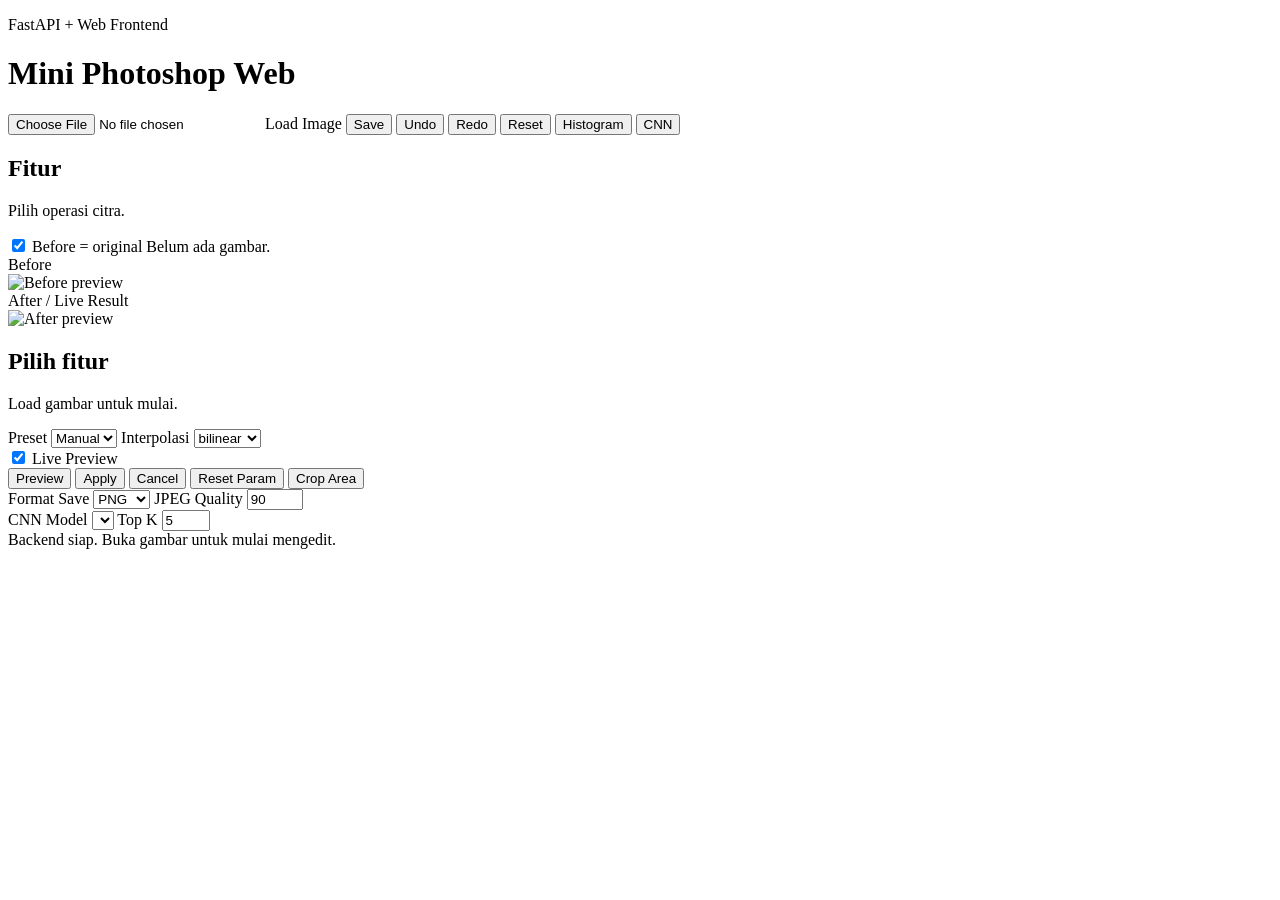
==== frontend/index.html @ 6073e24d "Add favicon and configuration files feat: Introduce favicon for the Mini Photoshop web application f" ====
<!doctype html>
<html lang="id">
<head>
  <meta charset="utf-8" />
  <meta name="viewport" content="width=device-width, initial-scale=1" />
  <title>Mini Photoshop Web</title>
  <link rel="stylesheet" href="/static/styles.css" />
  <link rel="shortcut icon" href="favicon.ico" type="image/x-icon">
</head>
<body>
  <header class="topbar">
    <div>
      <p class="eyebrow">FastAPI + Web Frontend</p>
      <h1>Mini Photoshop Web</h1>
    </div>
    <div class="toolbar">
      <label class="file-button">
        <input id="fileInput" type="file" accept="image/*" />
        Load Image
      </label>
      <button id="saveBtn" type="button">Save</button>
      <button id="undoBtn" type="button">Undo</button>
      <button id="redoBtn" type="button">Redo</button>
      <button id="resetBtn" type="button">Reset</button>
      <button id="histBtn" type="button">Histogram</button>
      <button id="cnnBtn" type="button">CNN</button>
    </div>
  </header>

  <main class="workspace">
    <aside class="sidebar">
      <div class="panel-heading">
        <h2>Fitur</h2>
        <p>Pilih operasi citra.</p>
      </div>
      <div id="featureList" class="feature-list"></div>
    </aside>

    <section class="preview-panel">
      <div class="preview-options">
        <label><input id="showOriginalBefore" type="checkbox" checked /> Before = original</label>
        <span id="imageInfo">Belum ada gambar.</span>
      </div>
      <div class="preview-grid">
        <article class="image-card">
          <div class="card-title">Before</div>
          <div class="image-stage"><img id="beforeImage" alt="Before preview" /></div>
        </article>
        <article class="image-card">
          <div class="card-title">After / Live Result</div>
          <div id="afterStage" class="image-stage crop-stage">
            <img id="afterImage" alt="After preview" />
            <div id="cropBox" class="crop-box hidden"></div>
          </div>
        </article>
      </div>
    </section>

    <aside class="controls-panel">
      <div class="panel-heading">
        <h2 id="featureTitle">Pilih fitur</h2>
        <p id="featureDesc">Load gambar untuk mulai.</p>
      </div>

      <div class="control-row two-cols">
        <label>
          Preset
          <select id="presetSelect"><option>Manual</option></select>
        </label>
        <label>
          Interpolasi
          <select id="interpolationSelect">
            <option value="bilinear">bilinear</option>
            <option value="nearest">nearest</option>
          </select>
        </label>
      </div>

      <label class="check-row"><input id="livePreview" type="checkbox" checked /> Live Preview</label>
      <div id="controlsContainer" class="controls-container"></div>

      <div class="actions-grid">
        <button id="previewBtn" type="button">Preview</button>
        <button id="applyBtn" type="button">Apply</button>
        <button id="cancelBtn" type="button">Cancel</button>
        <button id="resetParamBtn" type="button">Reset Param</button>
        <button id="cropBtn" type="button">Crop Area</button>
      </div>

      <div class="save-box">
        <label>
          Format Save
          <select id="saveFormat">
            <option value="PNG">PNG</option>
            <option value="JPEG">JPEG</option>
            <option value="BMP">BMP</option>
            <option value="TIFF">TIFF</option>
          </select>
        </label>
        <label>
          JPEG Quality
          <input id="jpegQuality" type="number" min="1" max="100" value="90" />
        </label>
      </div>

      <div class="save-box">
        <label>
          CNN Model
          <select id="cnnModel"></select>
        </label>
        <label>
          Top K
          <input id="cnnTopK" type="number" min="1" max="10" value="5" />
        </label>
      </div>
    </aside>
  </main>

  <footer class="statusbar">
    <span id="statusText">Backend siap. Buka gambar untuk mulai mengedit.</span>
  </footer>

  <dialog id="histDialog" class="modal">
    <div class="modal-head">
      <h2>Histogram Before vs After</h2>
      <button id="closeHist" type="button">Tutup</button>
    </div>
    <canvas id="histCanvas" width="980" height="520"></canvas>
  </dialog>

  <dialog id="cnnDialog" class="modal small-modal">
    <div class="modal-head">
      <h2>CNN Object Recognition</h2>
      <button id="closeCnn" type="button">Tutup</button>
    </div>
    <div id="cnnOutput" class="cnn-output"></div>
  </dialog>

  <script src="/static/app.js"></script>
</body>
</html>
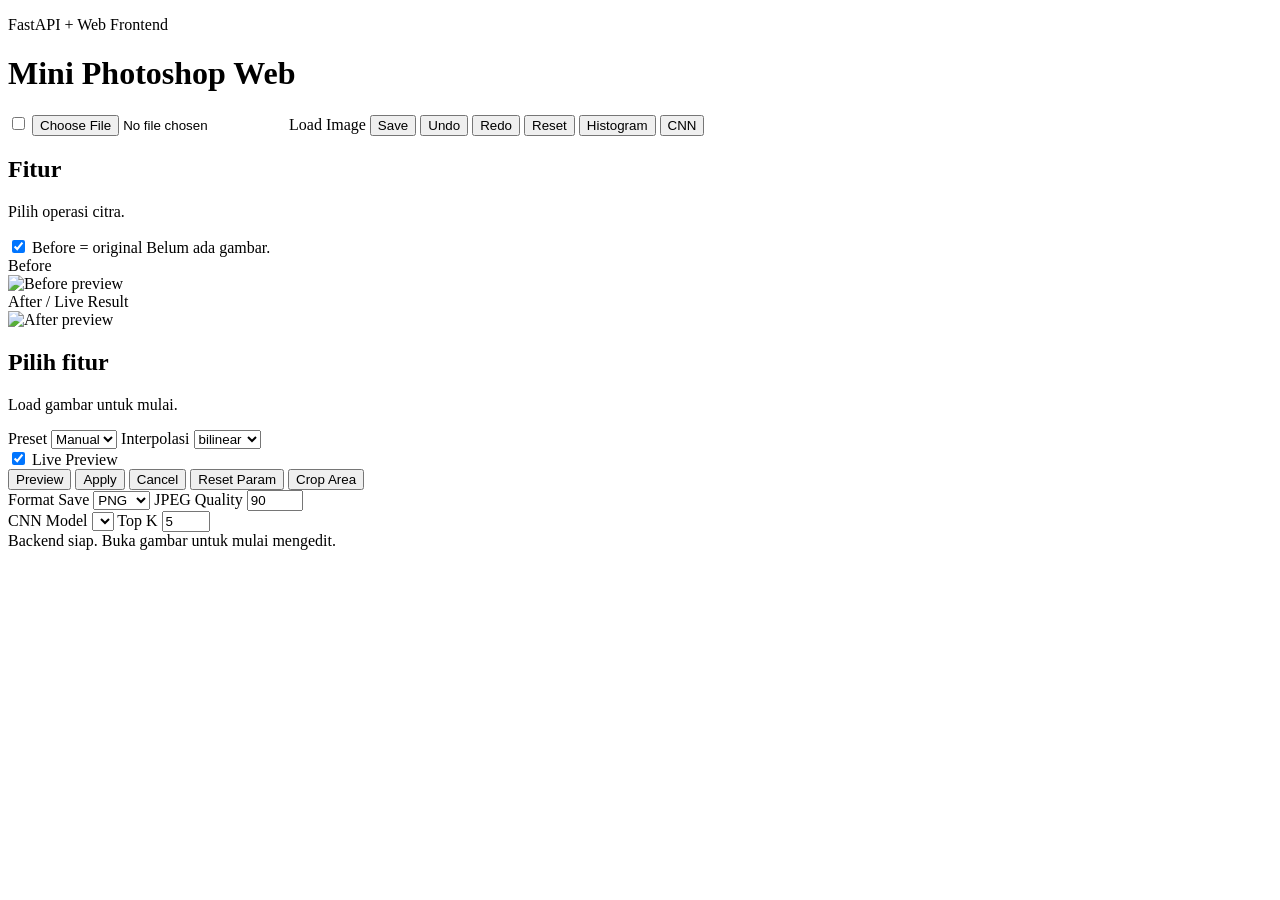
==== commit 2c06bffd: "Merge pull request #2 from thierryudha/main added switch theme feature" ====
--- a/frontend/index.html
+++ b/frontend/index.html
@@ -14,10 +14,15 @@
       <h1>Mini Photoshop Web</h1>
     </div>
     <div class="toolbar">
+      <label class="theme-switch" title="Toggle light / dark">
+        <input id="themeToggle" type="checkbox" />
+        <span class="track"><span class="thumb"></span></span>
+      </label>
       <label class="file-button">
         <input id="fileInput" type="file" accept="image/*" />
         Load Image
       </label>
+      <!-- Theme toggle -->
       <button id="saveBtn" type="button">Save</button>
       <button id="undoBtn" type="button">Undo</button>
       <button id="redoBtn" type="button">Redo</button>
@@ -25,6 +30,7 @@
       <button id="histBtn" type="button">Histogram</button>
       <button id="cnnBtn" type="button">CNN</button>
     </div>
+    
   </header>
 
   <main class="workspace">
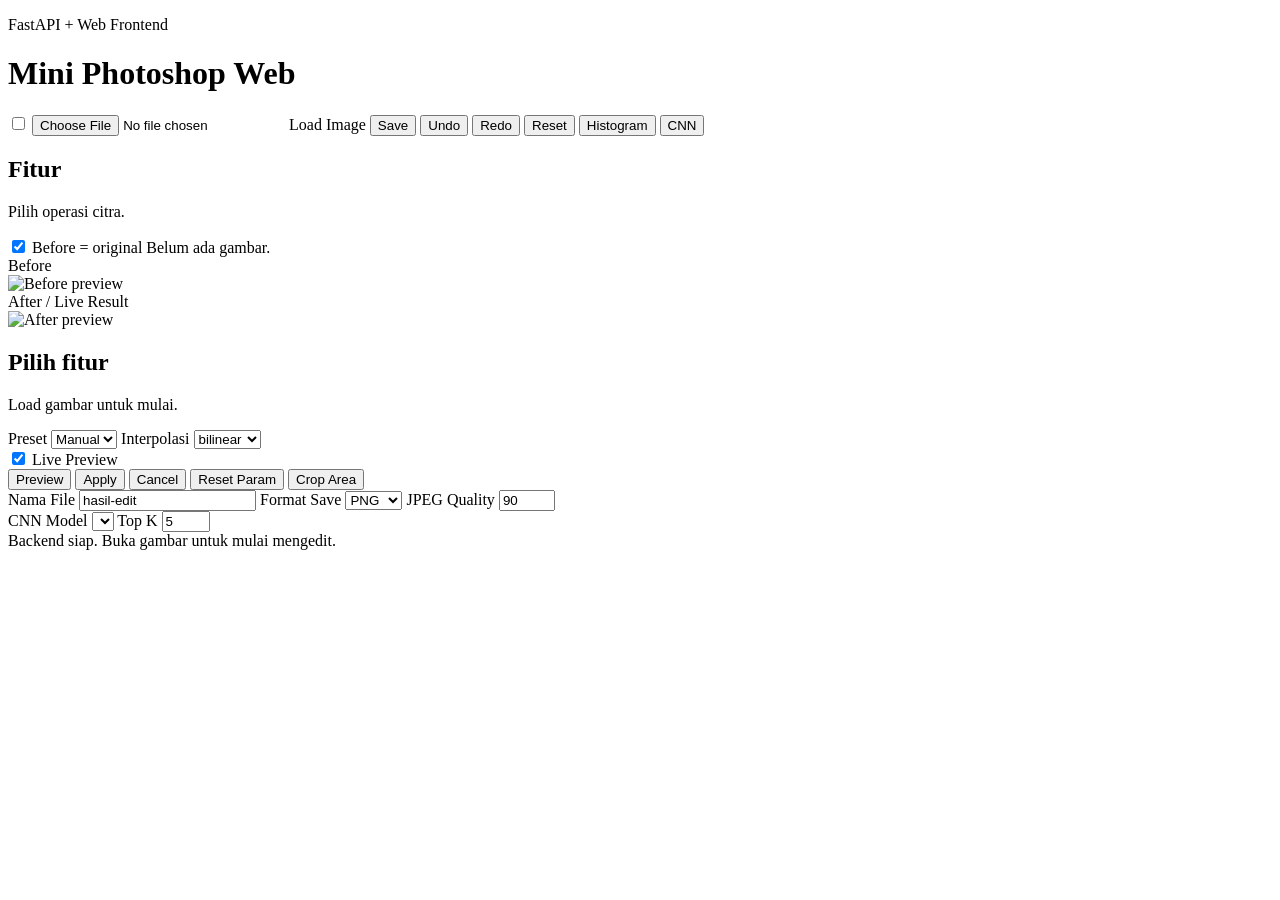
==== commit 84bbb683: "Update fitur histogram dan save - tambahin total pixel di histogram - upgrade fitur save biar bisa g" ====
--- a/frontend/index.html
+++ b/frontend/index.html
@@ -95,6 +95,10 @@
 
       <div class="save-box">
         <label>
+          Nama File
+          <input id="saveFilename" type="text" value="hasil-edit" placeholder="Nama file..." />
+        </label>
+        <label>
           Format Save
           <select id="saveFormat">
             <option value="PNG">PNG</option>
@@ -131,7 +135,21 @@
       <h2>Histogram Before vs After</h2>
       <button id="closeHist" type="button">Tutup</button>
     </div>
-    <canvas id="histCanvas" width="980" height="520"></canvas>
+    <div class="hist-controls">
+      <label>
+        Filter channel
+        <select id="histChannelSelect">
+          <option value="all">Semua channel terdeteksi</option>
+          <option value="gray">Grayscale</option>
+          <option value="R">R / Merah</option>
+          <option value="G">G / Hijau</option>
+          <option value="B">B / Biru</option>
+        </select>
+      </label>
+      <div id="histLegend" class="hist-legend" aria-label="Legend histogram"></div>
+      <div class="hist-info"><span id="histTotalPixels"></span></div>
+    </div>
+    <canvas id="histCanvas" width="980" height="580"></canvas>
   </dialog>
 
   <dialog id="cnnDialog" class="modal small-modal">
